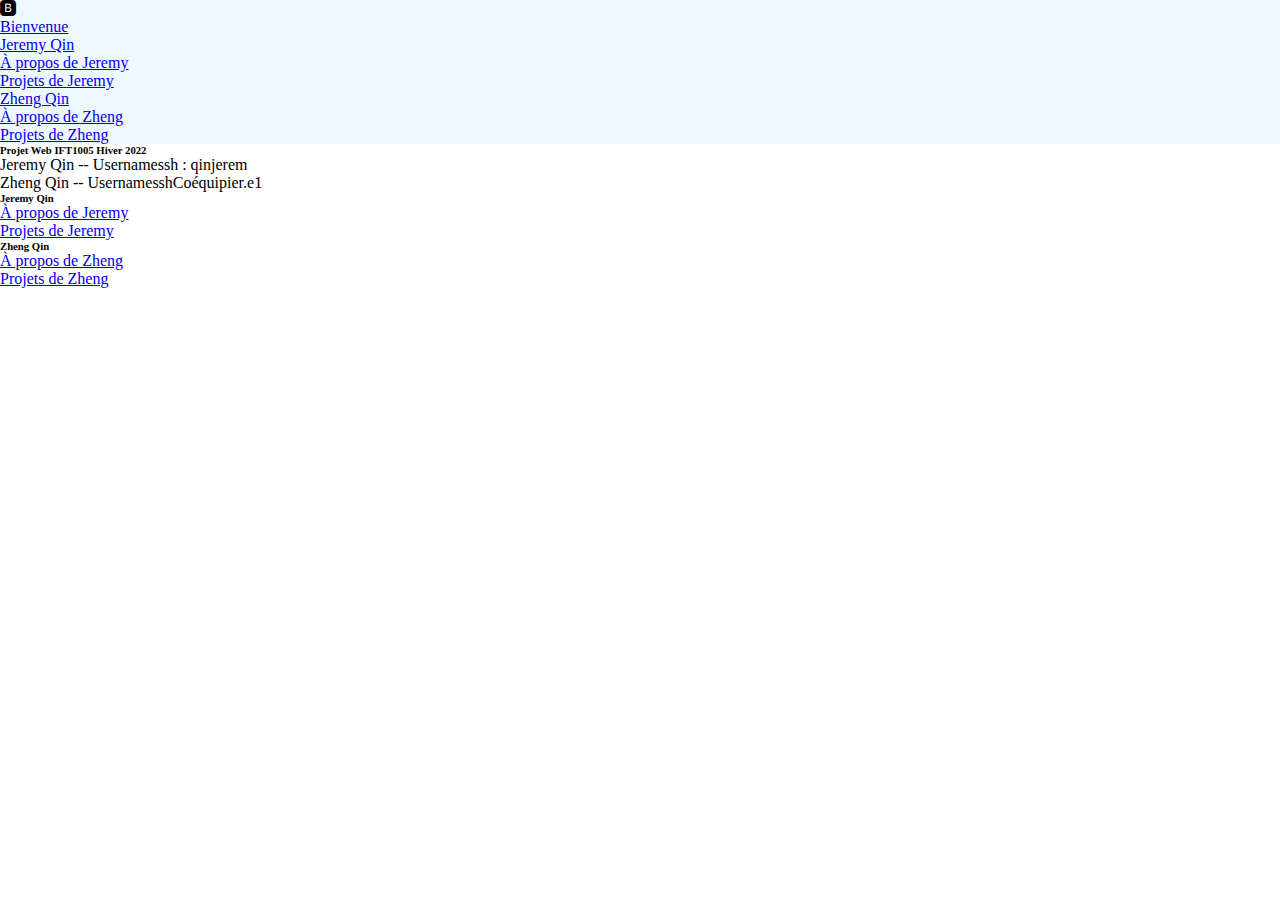
==== apropos1.html @ b1076a1a "Added navbar and footer" ====
<!DOCTYPE html>
<html>
<head>
    <!-- utiliser accents dans votre site web -->
    <meta charset="utf-8">
    <title>Notre projet de IFT1005</title>
    <!-- bootstrap 5.1.3 NE PAS ENLEVER -->
    <link href="https://cdn.jsdelivr.net/npm/bootstrap@5.1.3/dist/css/bootstrap.min.css" rel="stylesheet" integrity="sha384-1BmE4kWBq78iYhFldvKuhfTAU6auU8tT94WrHftjDbrCEXSU1oBoqyl2QvZ6jIW3" crossorigin="anonymous">
    <!-- icones bootstrap NE PAS ENLEVER -->
    <link rel="stylesheet" href="https://cdn.jsdelivr.net/npm/bootstrap-icons@1.8.1/font/bootstrap-icons.css">
    <!--METTRE NOTRE CSS APRES celui de bootstrap-->
    <link rel="stylesheet" href="stylesheet.css">
</head>
<body>
    <!--navbar-->
    <nav class="navbar navbar-expand-lg navbar-light bg-light">
        <div class="container-fluid">
            <i class="bi bi-bootstrap-fill"></i>
          <button class="navbar-toggler" type="button" data-bs-toggle="collapse" data-bs-target="#navbarSupportedContent" aria-controls="navbarSupportedContent" aria-expanded="false" aria-label="Toggle navigation">
            <span class="navbar-toggler-icon"></span>
          </button>
          <div class="collapse navbar-collapse" id="navbarSupportedContent">
            <ul class="navbar-nav me-auto mb-2 mb-lg-0">
              <li class="nav-item">
                <a class="nav-link active" aria-current="page" href="index.html">Bienvenue</a>
              </li>
              <li class="nav-item dropdown">
                <a class="nav-link dropdown-toggle" href="#" id="navbarDropdown" role="button" data-bs-toggle="dropdown" aria-expanded="false">
                  Jeremy Qin
                </a>
                <ul class="dropdown-menu" aria-labelledby="navbarDropdown">
                  <li><a class="dropdown-item" href="apropos1.html">À propos de Jeremy</a></li>  
                  <li><a class="dropdown-item" href="projets1.html">Projets de Jeremy</a></li>
                </ul>
              </li>
              <li class="nav-item dropdown">
                <a class="nav-link dropdown-toggle" href="#" id="navbarDropdown" role="button" data-bs-toggle="dropdown" aria-expanded="false">
                  Zheng Qin
                </a>
                <ul class="dropdown-menu" aria-labelledby="navbarDropdown">
                  <li><a class="dropdown-item" href="apropos2.html">À propos de Zheng</a></li>  
                  <li><a class="dropdown-item" href="projets2.html">Projets de Zheng</a></li>
                </ul>
              </li>
            </ul>
          </div>
        </div>
      </nav>
      <!--Contenu-->
      <div class="container">

      </div>
    <!-- votre footer que vous devez modifier pour mettre vos infos a vous :-) -->
    <footer class="text-center text-lg-start bg-light text-muted">
        <section class="d-flex justify-content-center justify-content-lg-between p-4 border-bottom">
            <div class="container text-center text-md-start mt-5">
                <div class="row mt-3">
                    <div class="col-md-3 col-lg-4 col-xl-3 mx-auto mb-4">
                        <h6 class="text-uppercase fw-bold mb-4">
                            Projet Web IFT1005 Hiver 2022
                        </h6>
                        <p>
                            Jeremy Qin  -- Usernamessh : qinjerem
                        </p>
                        <p>
                            Zheng Qin  --  UsernamesshCoéquipier.e1
                        </p>
                    </div>
                    <div class="col-md-2 col-lg-2 col-xl-2 mx-auto mb-4">
                        <h6 class="text-uppercase fw-bold mb-4">
                            Jeremy Qin
                        </h6>
                        <p>
                            <a href="apropos1.html" class="text-reset">À propos de Jeremy</a>
                        </p>
                        <p>
                            <a href="projets1.html" class="text-reset">Projets de Jeremy</a>
                        </p>
                    </div>
                    <div class="col-md-2 col-lg-2 col-xl-2 mx-auto mb-4">
                        <h6 class="text-uppercase fw-bold mb-4">
                            Zheng Qin
                        </h6>
                        <p>
                            <a href="apropos2.html" class="text-reset">À propos de Zheng</a>
                        </p>
                        <p>
                            <a href="projets2.html" class="text-reset">Projets de Zheng</a>
                        </p>
                    </div>
                </div>
            </div>
        </section>
    </footer>
    <!-- scripts bootstrap -->
    <script src="https://cdn.jsdelivr.net/npm/@popperjs/core@2.10.2/dist/umd/popper.min.js" integrity="sha384-7+zCNj/IqJ95wo16oMtfsKbZ9ccEh31eOz1HGyDuCQ6wgnyJNSYdrPa03rtR1zdB" crossorigin="anonymous"></script>
    <script src="https://cdn.jsdelivr.net/npm/bootstrap@5.1.3/dist/js/bootstrap.min.js" integrity="sha384-QJHtvGhmr9XOIpI6YVutG+2QOK9T+ZnN4kzFN1RtK3zEFEIsxhlmWl5/YESvpZ13" crossorigin="anonymous"></script>
    <!-- script qui nous permet d'eteindre l'animation de loading NE PAS ENLEVER -->
    <script type="text/javascript" src="state.json"></script>
    <!-- votre script -->
    <script src="script.js"></script>
</body>
</html>
---- stylesheet.css ----
*, ::before, ::after {
    box-sizing: border-box;
    margin: 0;
    padding: 0;
}
body {
    min-height: 100vh;
}
/*votre beau css ici :-)*/
.navbar {
    background-color: aliceblue !important;
}
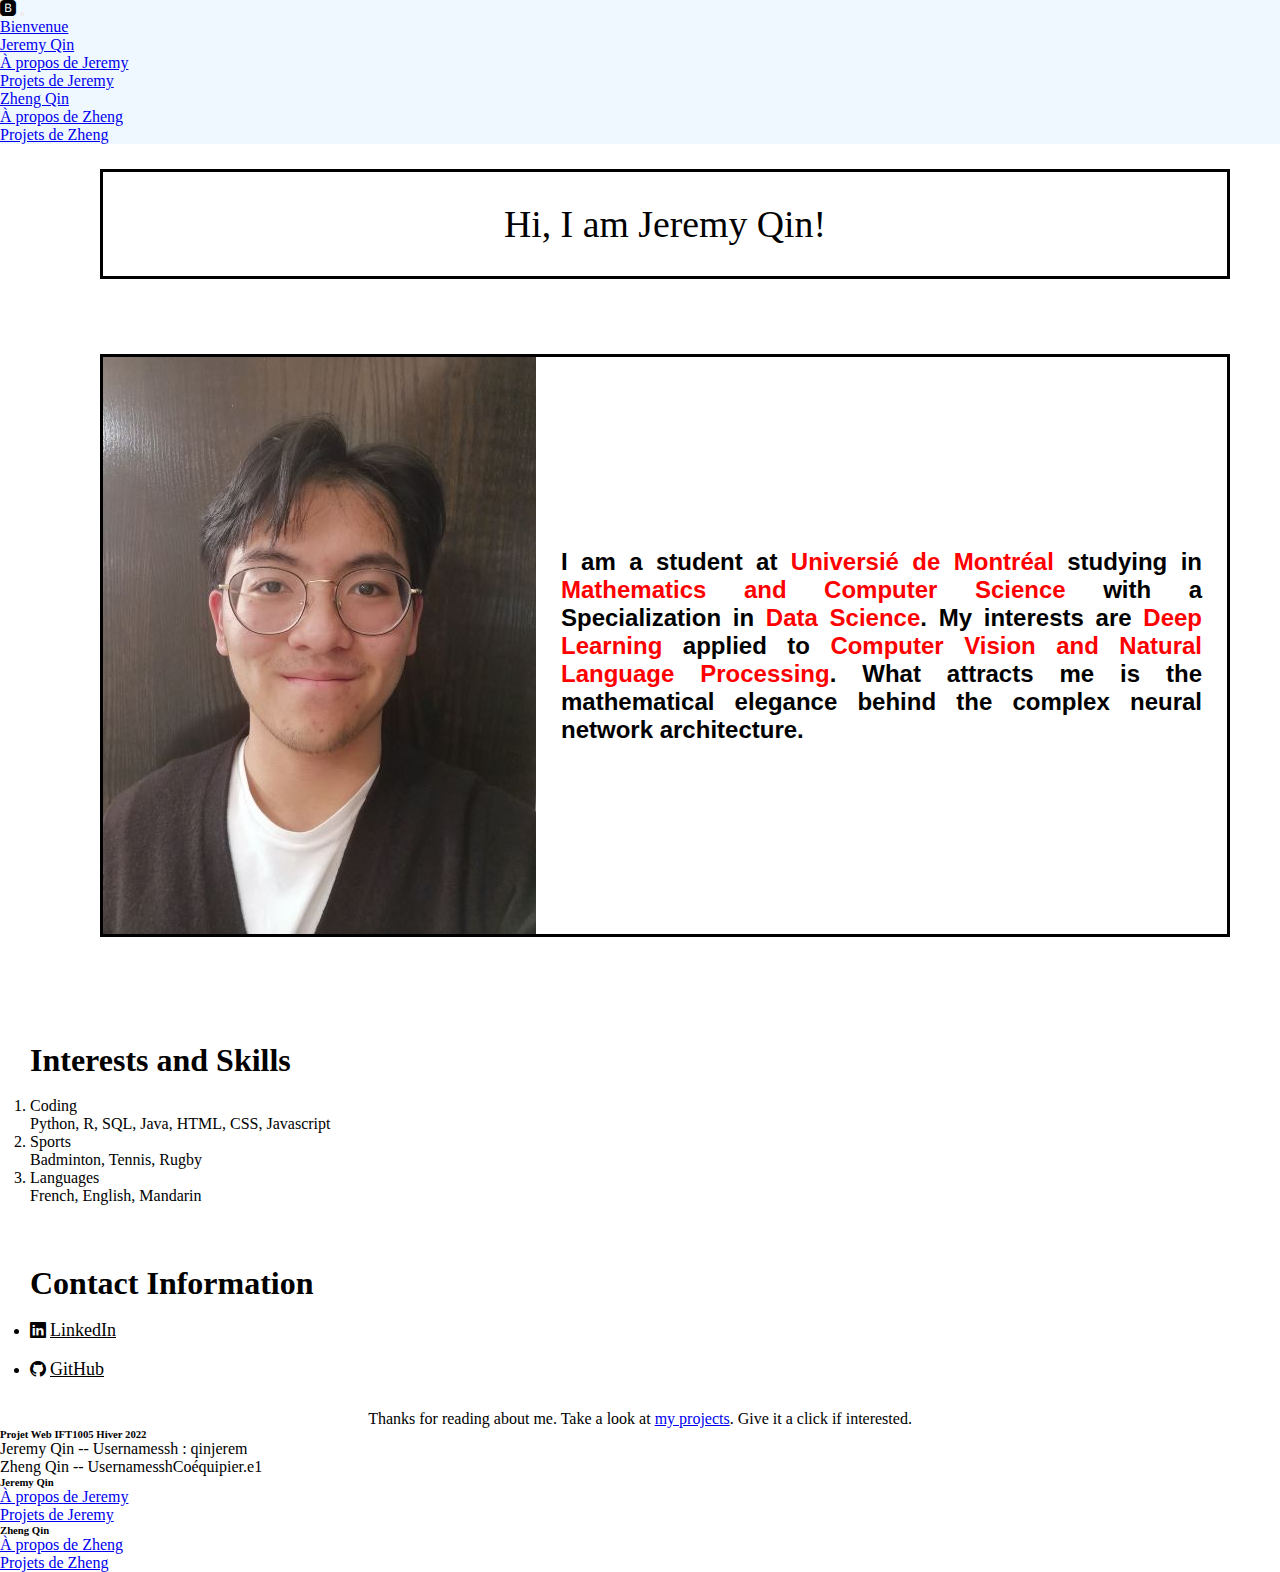
==== commit 39428829: "Complete Apropos for Jeremy" ====
--- a/apropos1.html
+++ b/apropos1.html
@@ -48,7 +48,62 @@
       </nav>
       <!--Contenu-->
       <div class="container">
+        <div class="top">
+            <div id="hello"> Hi, I am Jeremy Qin!</div>
+        </div>
+        <div class="about">
+            <img src="assets/jeremy_profil.jpg" alt="profile"/>
+            <p>
+                I am a student at <span style="color: red;">Universié de Montréal</span> studying in <span style="color: red;">Mathematics and Computer Science</span>
+                with a Specialization in <span style="color: red;">Data Science</span>. My interests are <span style="color: red;">Deep Learning</span>
+                applied to <span style="color: red;">Computer Vision and Natural Language Processing</span>. What attracts me is the mathematical elegance behind
+                the complex neural network architecture.
+            </p>
+        </div>  
+        <div class="interests">
+            <h1>Interests and Skills</h1>
+            <br>
+            <ol class="list-group list-group-numbered">
+            <li class="list-group-item d-flex justify-content-between align-items-start">
+              <div class="ms-2 me-auto">
+                <div class="fw-bold">Coding</div>
+                Python, R, SQL, Java, HTML, CSS, Javascript
+              </div>
+            </li>
+            <li class="list-group-item d-flex justify-content-between align-items-start">
+              <div class="ms-2 me-auto">
+                <div class="fw-bold">Sports</div>
+                Badminton, Tennis, Rugby
+              </div>
+            </li>
+            <li class="list-group-item d-flex justify-content-between align-items-start">
+              <div class="ms-2 me-auto">
+                <div class="fw-bold">Languages</div>
+                French, English, Mandarin
+              </div>
+            </li>
+          </ol> 
+        </div>
+        <div class="contact">
+            <h1>Contact Information</h1>
+            <br>
+            <ul>
+                <li>
+                    <i class="bi bi-linkedin"> <a style="font-size: large; color: black; font-style: normal;" href="https://www.linkedin.com/in/jeremy-qin-280a82180/">LinkedIn</a></i>
+                </li>
+                <br>
+                <li>
+                    <i class="bi bi-github"> <a style="font-size: large; color: black; font-style: normal;" href="https://www.linkedin.com/in/jeremy-qin-280a82180/">GitHub</a></i>
+                </li>
 
+            </ul>
+            
+            
+        </div>
+         
+        <div style="text-align: center;" class="alert alert-primary" role="alert">
+            Thanks for reading about me. Take a look at <a href="#" class="alert-link">my projects</a>. Give it a click if interested.
+        </div>
       </div>
     <!-- votre footer que vous devez modifier pour mettre vos infos a vous :-) -->
     <footer class="text-center text-lg-start bg-light text-muted">
--- a/stylesheet.css
+++ b/stylesheet.css
@@ -9,4 +9,47 @@
 /*votre beau css ici :-)*/
 .navbar {
     background-color: aliceblue !important;
-}+}
+
+@keyframes top_colors {
+    0% {background-color: aliceblue;}
+    50% {background-color: azure;}
+    100% {background-color: aliceblue;}
+}
+
+.top {
+    border-style: solid;
+    margin:25px 50px 75px 100px;
+    padding: 30px;
+    animation-name: top_colors;
+    animation-duration: 3s;
+    animation-iteration-count: infinite;
+}
+
+#hello {
+    font-family: 'Times New Roman', Times, serif;
+    font-size:1cm;
+    text-align: center;
+}
+
+.about {
+    border-style: solid;
+    margin:25px 50px 75px 100px ;
+    display: flex;
+}
+.about p {
+    font-family: 'Segoe UI', Tahoma, Geneva, Verdana, sans-serif;
+    font-size: x-large;
+    font-weight:600;
+    padding: 25px;
+    text-align: justify;
+    margin: auto;
+}
+
+.interests {
+    padding: 30px;
+}
+
+.contact {
+    padding: 30px;
+}
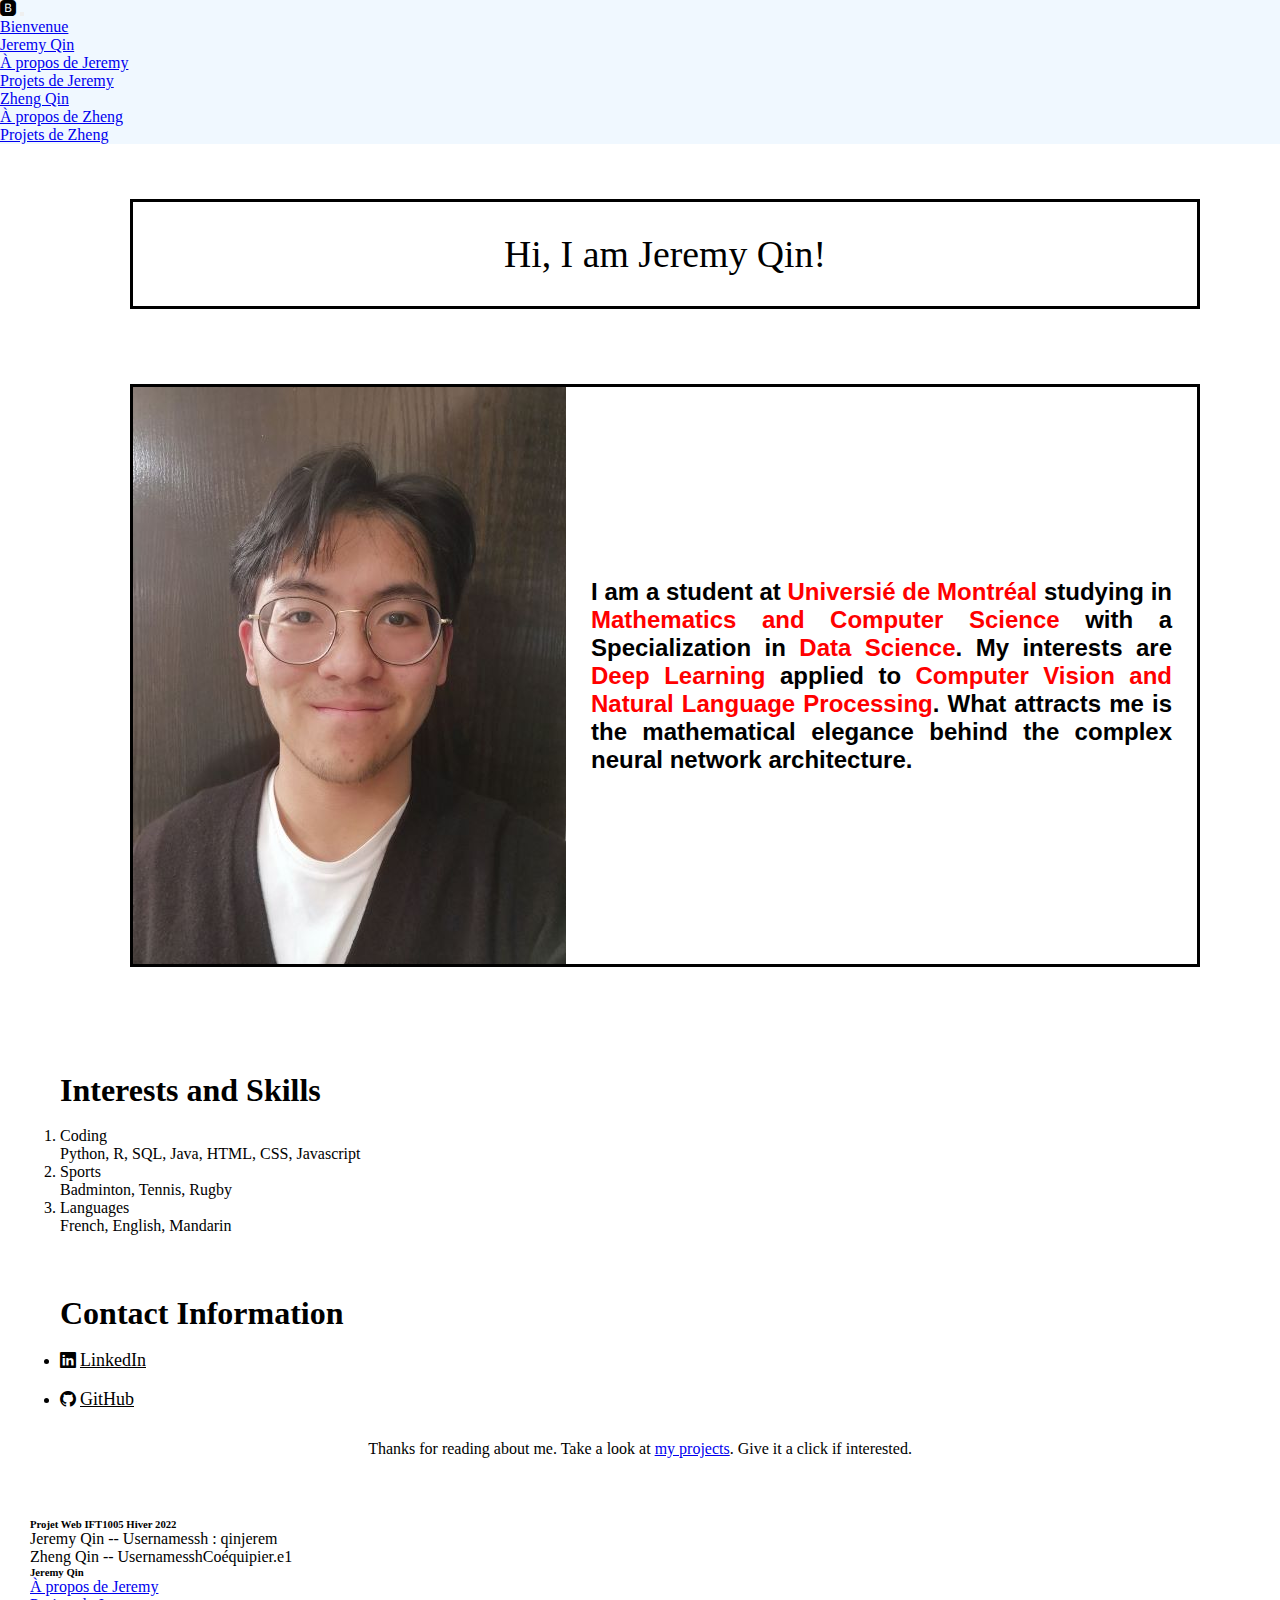
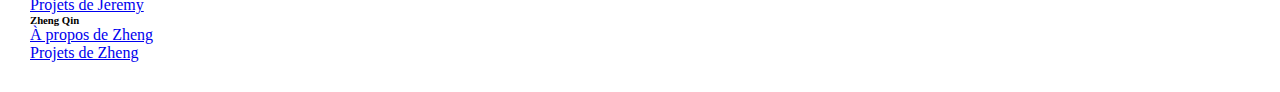
==== commit aba91cad: "Fixed some small issue" ====
--- a/apropos1.html
+++ b/apropos1.html
@@ -95,14 +95,11 @@
                 <li>
                     <i class="bi bi-github"> <a style="font-size: large; color: black; font-style: normal;" href="https://www.linkedin.com/in/jeremy-qin-280a82180/">GitHub</a></i>
                 </li>
-
             </ul>
-            
-            
         </div>
          
         <div style="text-align: center;" class="alert alert-primary" role="alert">
-            Thanks for reading about me. Take a look at <a href="#" class="alert-link">my projects</a>. Give it a click if interested.
+            Thanks for reading about me. Take a look at <a href="projets1.html" class="alert-link">my projects</a>. Give it a click if interested.
         </div>
       </div>
     <!-- votre footer que vous devez modifier pour mettre vos infos a vous :-) -->
--- a/stylesheet.css
+++ b/stylesheet.css
@@ -24,6 +24,9 @@
     animation-name: top_colors;
     animation-duration: 3s;
     animation-iteration-count: infinite;
+}
+.container {
+    padding: 30px;
 }
 
 #hello {
@@ -53,3 +56,35 @@
 .contact {
     padding: 30px;
 }
+
+.projects{
+    padding: 30px;
+    margin:25px 50px 50px 70px ;
+}
+
+.projects h2 {
+    text-align: center;
+}
+
+.w-100 {
+    width: 100% !important;
+    height: 55vh;
+  }
+
+  .button {
+    width: 300px;
+    height: 50px;
+    border-radius: 20px;
+    background-color: aliceblue;
+    font-size: 15px;
+    font-weight: bold;
+    margin-right: 1cm;
+    margin-left: 2.5cm;
+    padding: 14px 25px;
+    text-decoration: none;
+}
+
+.intro {
+    padding: 30px;
+    margin:25px 50px 50px 70px ;
+}
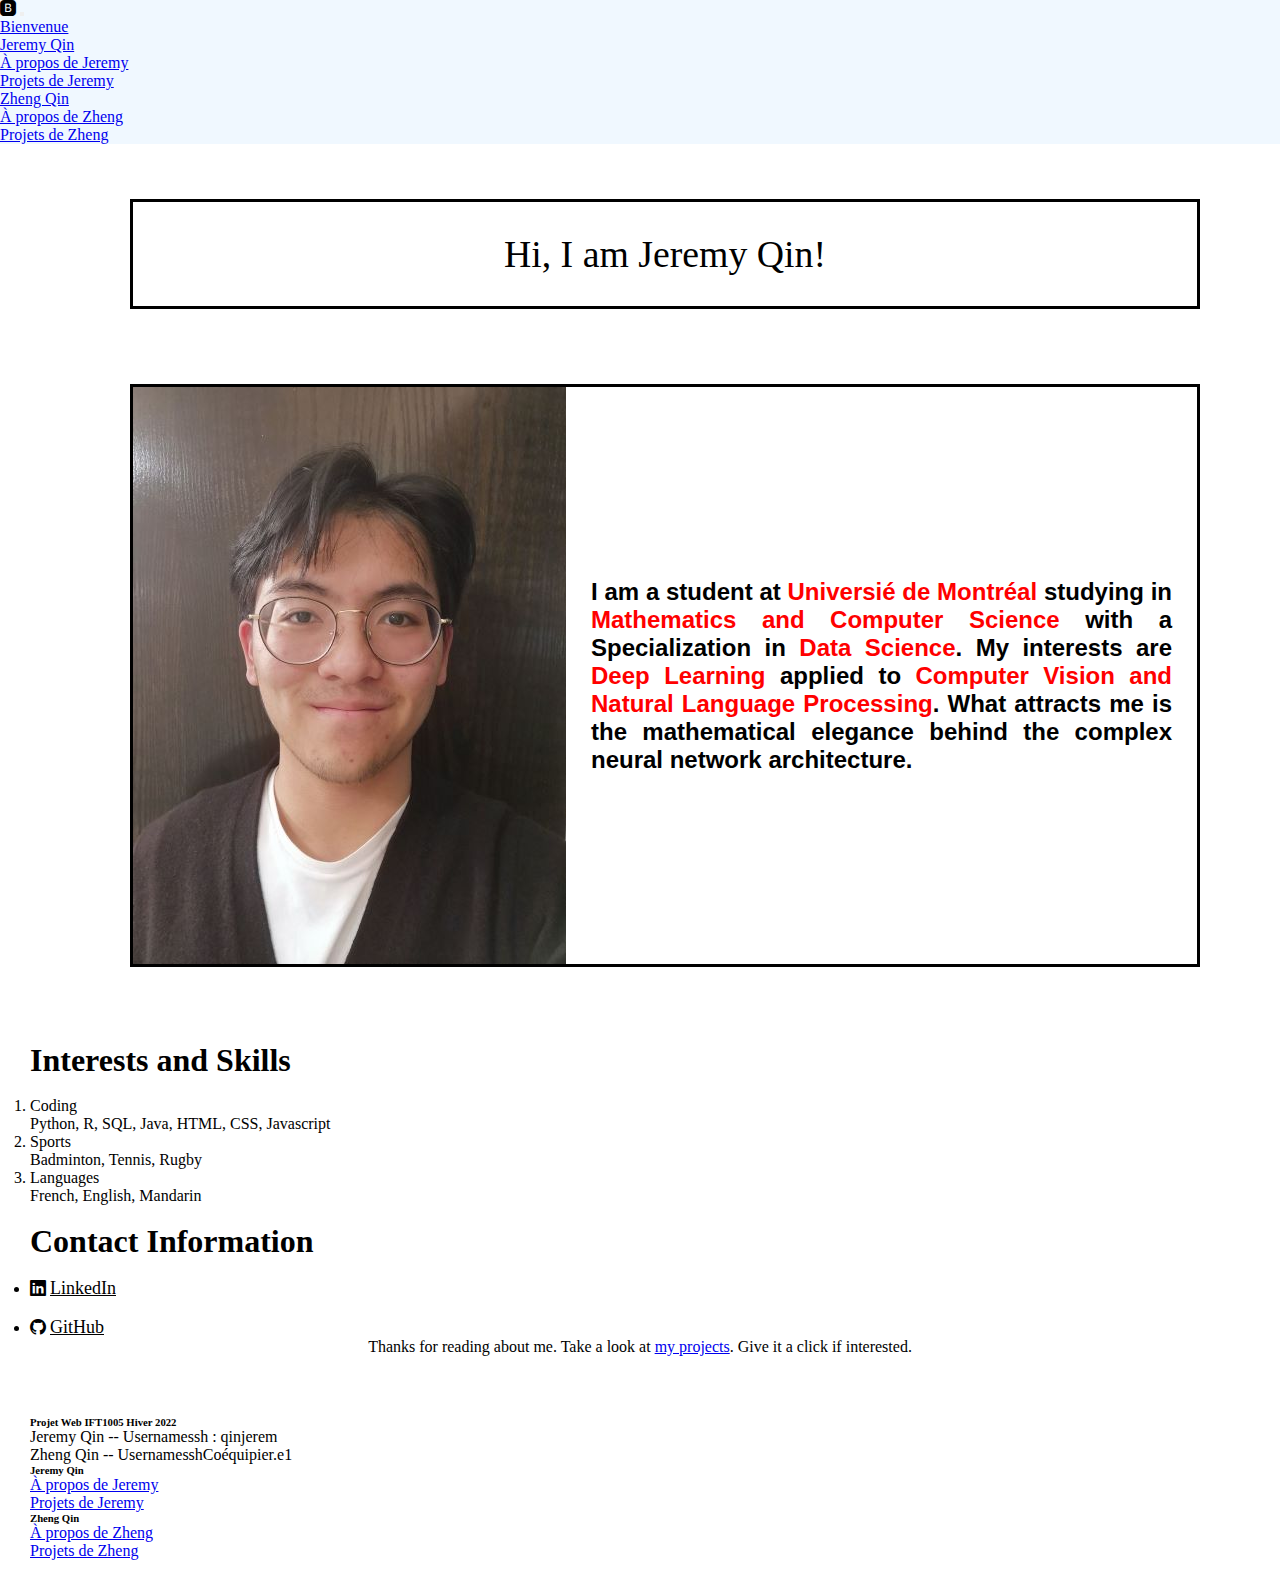
==== commit c742b55a: "Updates" ====
--- a/apropos1.html
+++ b/apropos1.html
@@ -84,6 +84,7 @@
             </li>
           </ol> 
         </div>
+        <br>
         <div class="contact">
             <h1>Contact Information</h1>
             <br>
--- a/stylesheet.css
+++ b/stylesheet.css
@@ -40,6 +40,12 @@
     margin:25px 50px 75px 100px ;
     display: flex;
 }
+.aboutMe {
+    border-style: solid;
+    margin:25px 50px 75px 100px ;
+    display: flex;
+    background-color: aliceblue;
+}
 .about p {
     font-family: 'Segoe UI', Tahoma, Geneva, Verdana, sans-serif;
     font-size: x-large;
@@ -48,6 +54,28 @@
     text-align: justify;
     margin: auto;
 }
+.aboutMe p {
+    font-family: "Lucida Console", "Courier New", monospace;
+    font-size: x-large;
+    font-weight:500;
+    padding: 20px;
+    text-align: justify;
+    margin: auto;
+}
+.back {
+    border-style: solid;
+    background-color : aliceblue
+}
+
+.back p{
+  font-family: "Lucida Console", "Courier New", monospace;
+}
+
+.color {
+  border-left: 5px solid red;
+  background-color: #f1f1f1;
+  list-style-type: none;
+  padding: 10px 20px;
 
 .interests {
     padding: 30px;
@@ -71,18 +99,6 @@
     height: 55vh;
   }
 
-  .button {
-    width: 300px;
-    height: 50px;
-    border-radius: 20px;
-    background-color: aliceblue;
-    font-size: 15px;
-    font-weight: bold;
-    margin-right: 1cm;
-    margin-left: 2.5cm;
-    padding: 14px 25px;
-    text-decoration: none;
-}
 
 .intro {
     padding: 30px;
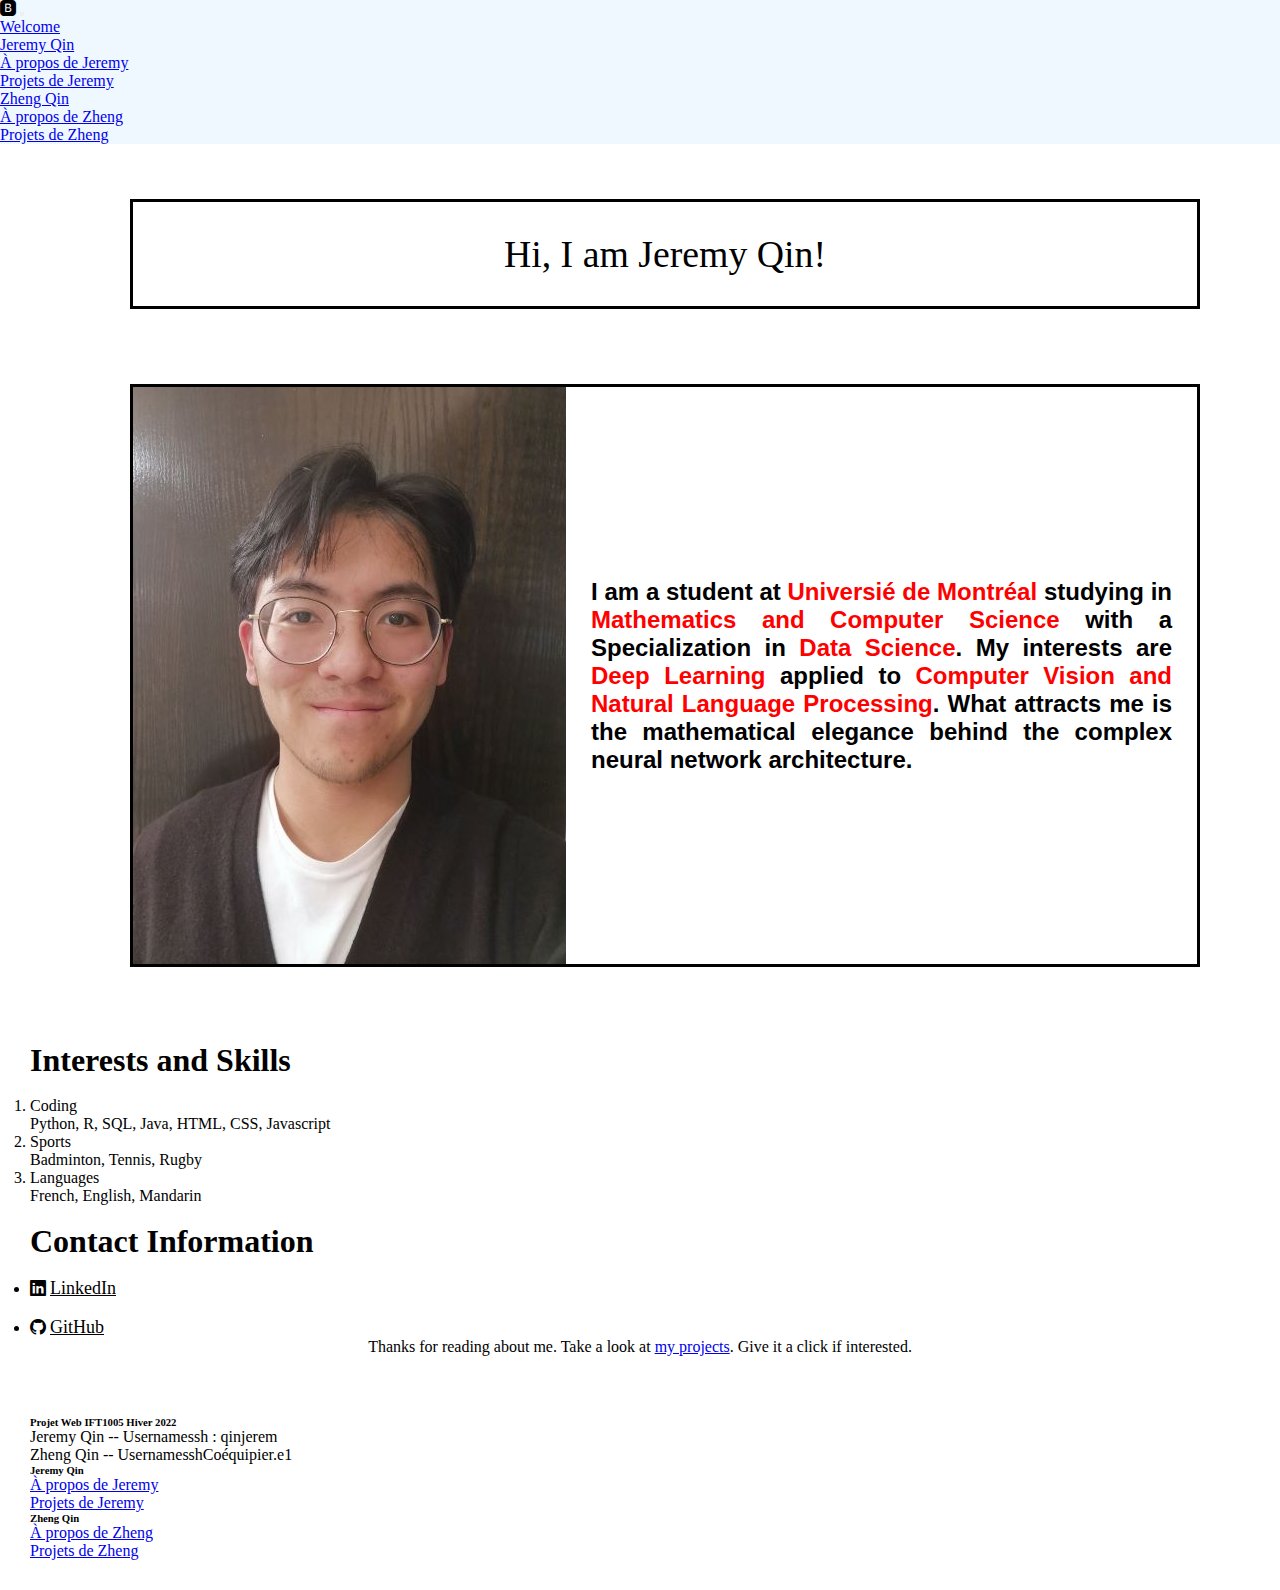
==== commit 0d9773c2: "correct typo" ====
--- a/apropos1.html
+++ b/apropos1.html
@@ -22,7 +22,7 @@
           <div class="collapse navbar-collapse" id="navbarSupportedContent">
             <ul class="navbar-nav me-auto mb-2 mb-lg-0">
               <li class="nav-item">
-                <a class="nav-link active" aria-current="page" href="index.html">Bienvenue</a>
+                <a class="nav-link active" aria-current="page" href="index.html">Welcome</a>
               </li>
               <li class="nav-item dropdown">
                 <a class="nav-link dropdown-toggle" href="#" id="navbarDropdown" role="button" data-bs-toggle="dropdown" aria-expanded="false">
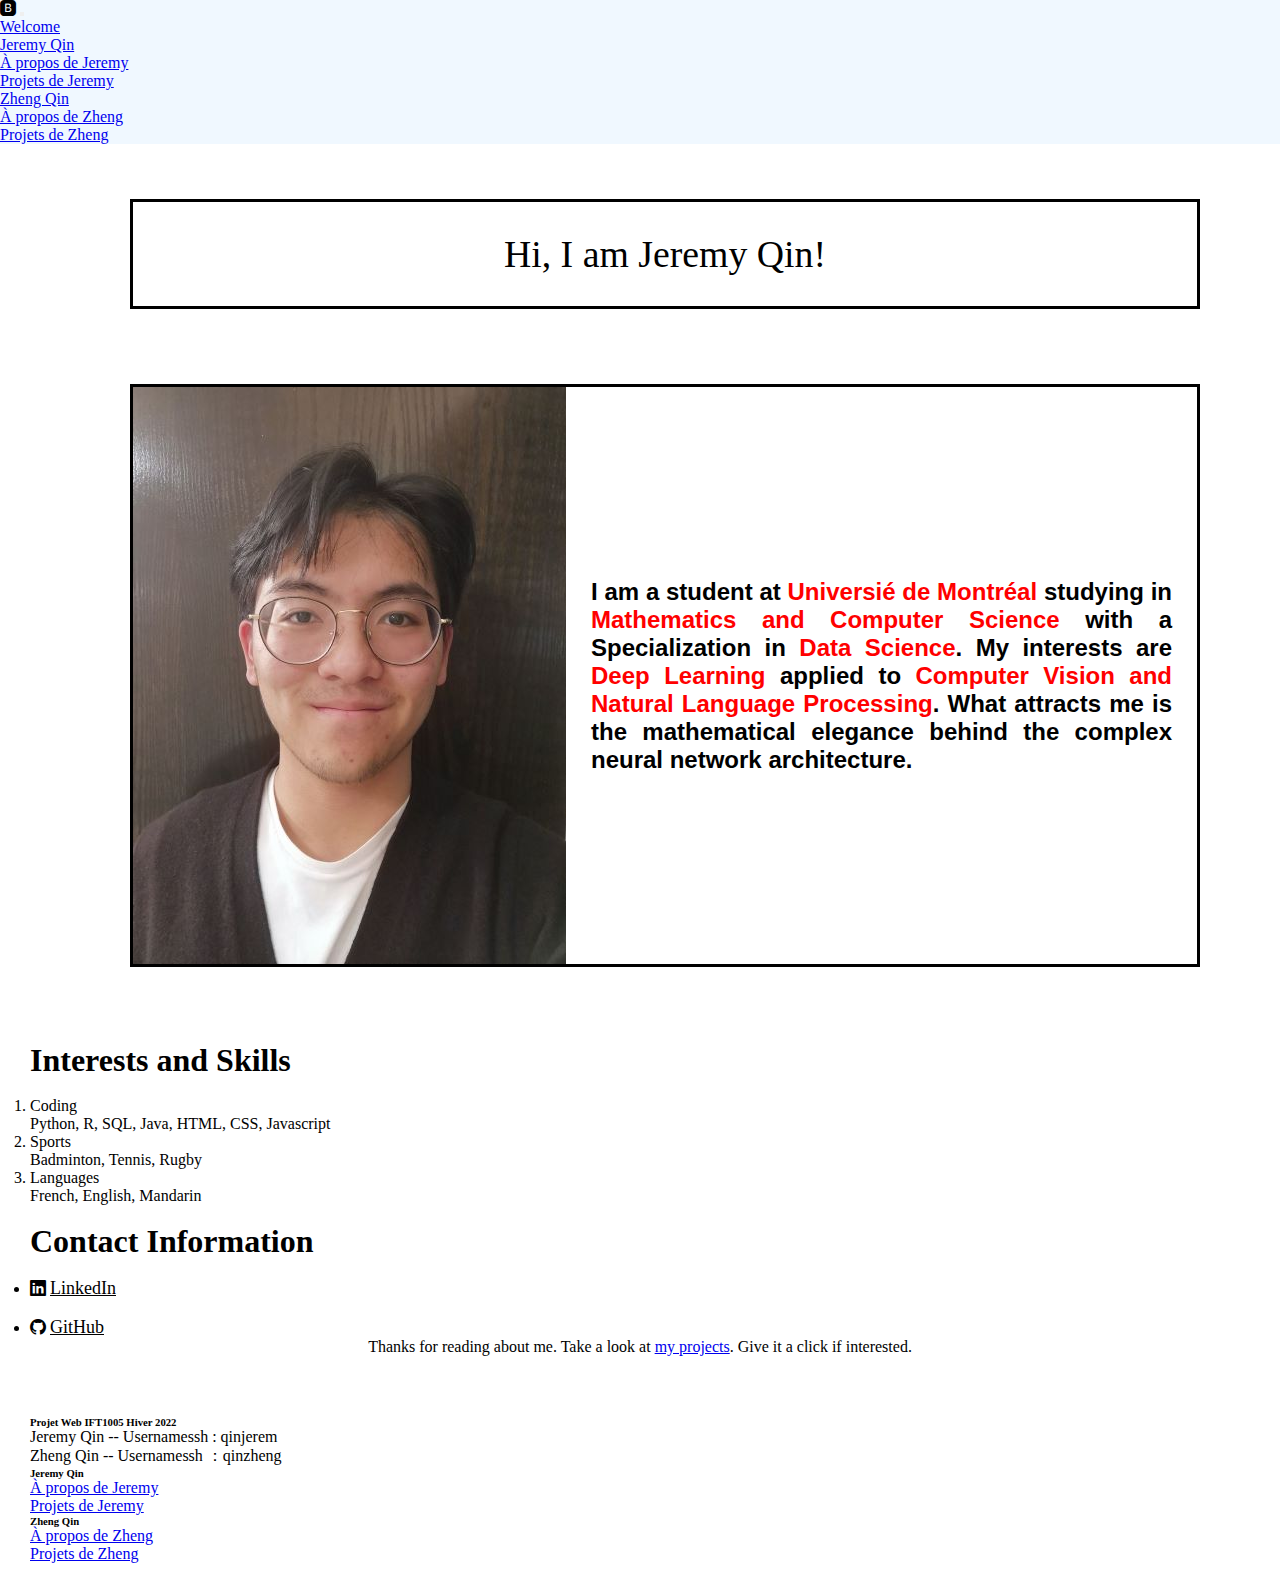
==== commit 1a3e2957: "Update apropos1.html" ====
--- a/apropos1.html
+++ b/apropos1.html
@@ -113,10 +113,10 @@
                             Projet Web IFT1005 Hiver 2022
                         </h6>
                         <p>
-                            Jeremy Qin  -- Usernamessh : qinjerem
+                            Jeremy Qin -- Usernamessh : qinjerem
                         </p>
                         <p>
-                            Zheng Qin  --  UsernamesshCoéquipier.e1
+                            Zheng Qin --  Usernamessh ：qinzheng
                         </p>
                     </div>
                     <div class="col-md-2 col-lg-2 col-xl-2 mx-auto mb-4">
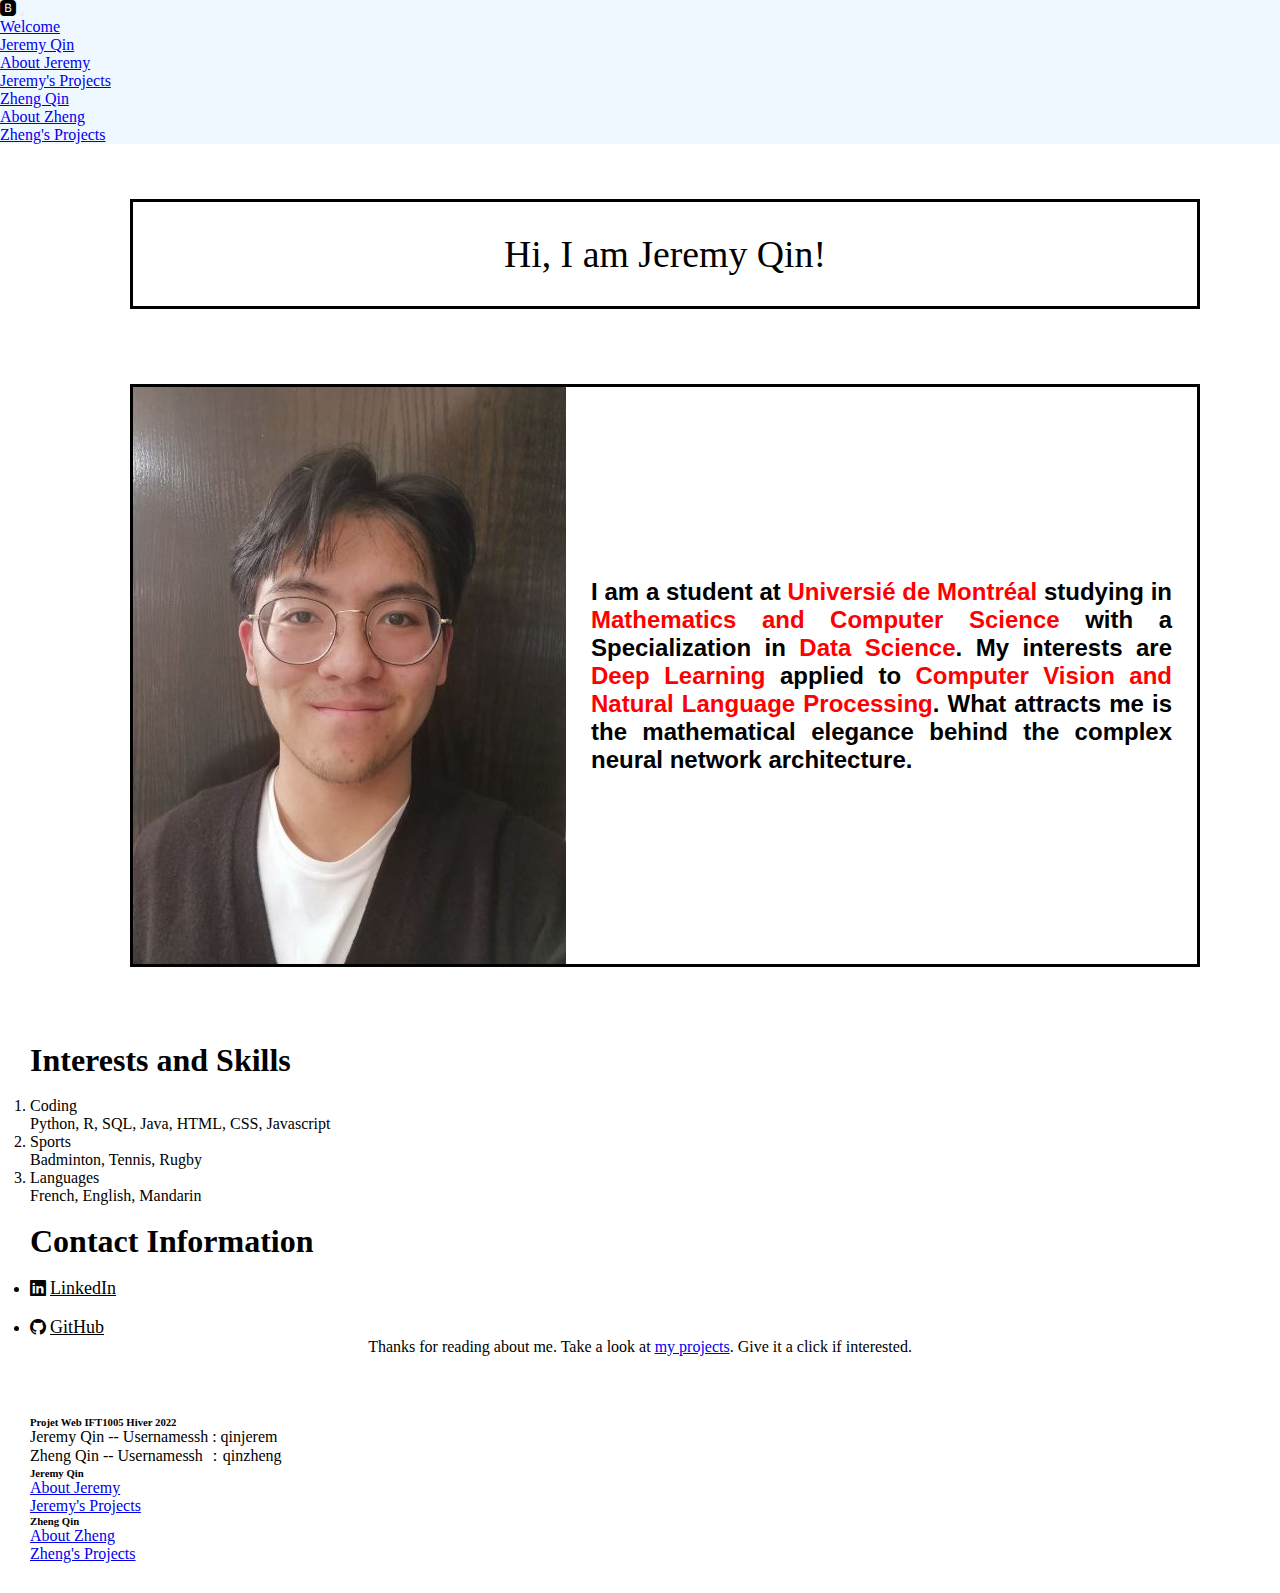
==== commit 80b6726d: "fix typo" ====
--- a/apropos1.html
+++ b/apropos1.html
@@ -29,8 +29,8 @@
                   Jeremy Qin
                 </a>
                 <ul class="dropdown-menu" aria-labelledby="navbarDropdown">
-                  <li><a class="dropdown-item" href="apropos1.html">À propos de Jeremy</a></li>  
-                  <li><a class="dropdown-item" href="projets1.html">Projets de Jeremy</a></li>
+                  <li><a class="dropdown-item" href="apropos1.html">About Jeremy</a></li>  
+                  <li><a class="dropdown-item" href="projets1.html">Jeremy's Projects</a></li>
                 </ul>
               </li>
               <li class="nav-item dropdown">
@@ -38,8 +38,8 @@
                   Zheng Qin
                 </a>
                 <ul class="dropdown-menu" aria-labelledby="navbarDropdown">
-                  <li><a class="dropdown-item" href="apropos2.html">À propos de Zheng</a></li>  
-                  <li><a class="dropdown-item" href="projets2.html">Projets de Zheng</a></li>
+                  <li><a class="dropdown-item" href="apropos2.html">About Zheng</a></li>  
+                  <li><a class="dropdown-item" href="projets2.html">Zheng's Projects</a></li>
                 </ul>
               </li>
             </ul>
@@ -124,10 +124,10 @@
                             Jeremy Qin
                         </h6>
                         <p>
-                            <a href="apropos1.html" class="text-reset">À propos de Jeremy</a>
+                            <a href="apropos1.html" class="text-reset">About Jeremy</a>
                         </p>
                         <p>
-                            <a href="projets1.html" class="text-reset">Projets de Jeremy</a>
+                            <a href="projets1.html" class="text-reset">Jeremy's Projects</a>
                         </p>
                     </div>
                     <div class="col-md-2 col-lg-2 col-xl-2 mx-auto mb-4">
@@ -135,10 +135,10 @@
                             Zheng Qin
                         </h6>
                         <p>
-                            <a href="apropos2.html" class="text-reset">À propos de Zheng</a>
+                            <a href="apropos2.html" class="text-reset">About Zheng</a>
                         </p>
                         <p>
-                            <a href="projets2.html" class="text-reset">Projets de Zheng</a>
+                            <a href="projets2.html" class="text-reset">Zheng's Projects</a>
                         </p>
                     </div>
                 </div>
